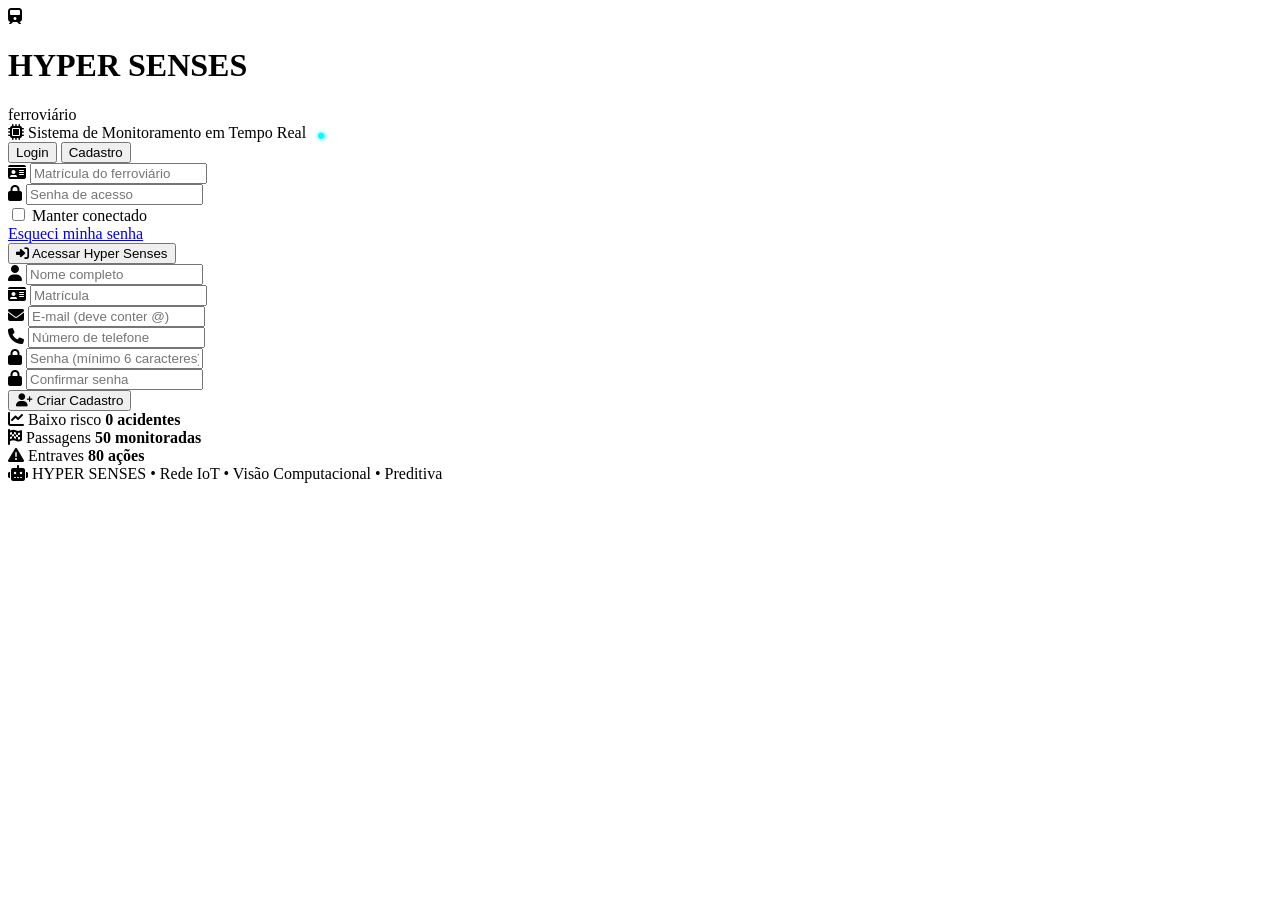
==== Html/index.html @ 42ddcf8d "Add- Segunda tela" ====
<!DOCTYPE html>
<html lang="pt-BR">
<head>
    <meta charset="UTF-8">
    <meta name="viewport" content="width=device-width, initial-scale=1.0">
    <title>Hyper Senses - Sistema Ferroviário</title>
    <link rel="stylesheet" href="https://cdnjs.cloudflare.com/ajax/libs/font-awesome/6.4.0/css/all.min.css">
    <link rel="stylesheet" href="style.css">
</head>
<body>
    <div class="login-container">
        <div class="header">
            <div class="brand-icon">
                <div class="icon-wrapper">
                    <i class="fas fa-train"></i>
                    <div class="pulse-ring"></div>
                </div>
            </div>
            <div class="brand-text">
                <h1 class="hyper-title">HYPER <span>SENSES</span></h1>
                <div class="sub-brand">ferroviário</div>
            </div>
            <div class="badge-system">
                <i class="fas fa-microchip"></i> Sistema de Monitoramento em Tempo Real
                <i class="fas fa-circle" style="font-size: 0.4rem; margin-left: 8px; color: #0ff; text-shadow: 0 0 5px #0ff;"></i>
            </div>
        </div>

        <div class="auth-tabs">
            <button class="tab-btn active" data-tab="login">Login</button>
            <button class="tab-btn" data-tab="register">Cadastro</button>
        </div>

        <form id="loginForm" class="auth-form active">
            <div class="input-group">
                <i class="fas fa-id-card"></i>
                <input type="text" id="matricula" placeholder="Matrícula do ferroviário" autocomplete="off" required>
            </div>
            <div class="input-group">
                <i class="fas fa-lock"></i>
                <input type="password" id="senha" placeholder="Senha de acesso" required>
            </div>

            <div class="options">
                <label class="remember">
                    <input type="checkbox" id="rememberCheck"> Manter conectado
                </label>
                <div class="forgot">
                    <a href="#" id="forgotLink">Esqueci minha senha</a>
                </div>
            </div>

            <button type="submit" class="btn-login">
                <i class="fas fa-sign-in-alt"></i> Acessar Hyper Senses
            </button>
        </form>

        <form id="registerForm" class="auth-form">
            <div class="input-group">
                <i class="fas fa-user"></i>
                <input type="text" id="regNome" placeholder="Nome completo" required>
            </div>
            <div class="input-group">
                <i class="fas fa-id-card"></i>
                <input type="text" id="regMatricula" placeholder="Matrícula" required>
            </div>
            <div class="input-group">
                <i class="fas fa-envelope"></i>
                <input type="email" id="regEmail" placeholder="E-mail (deve conter @)" required>
            </div>
            <div class="input-group">
                <i class="fas fa-phone"></i>
                <input type="tel" id="regTelefone" placeholder="Número de telefone" required>
            </div>
            <div class="input-group">
                <i class="fas fa-lock"></i>
                <input type="password" id="regSenha" placeholder="Senha (mínimo 6 caracteres)" required>
            </div>
            <div class="input-group">
                <i class="fas fa-lock"></i>
                <input type="password" id="regConfirmSenha" placeholder="Confirmar senha" required>
            </div>

            <button type="submit" class="btn-login">
                <i class="fas fa-user-plus"></i> Criar Cadastro
            </button>
        </form>

        <div id="feedback" class="feedback-message"></div>
        
        <div class="metrics-panel">
            <div class="metric">
                <i class="fas fa-chart-line"></i>
                <span>Baixo risco</span>
                <strong>0 acidentes</strong>
            </div>
            <div class="metric">
                <i class="fas fa-flag-checkered"></i>
                <span>Passagens</span>
                <strong>50 monitoradas</strong>
            </div>
            <div class="metric">
                <i class="fas fa-exclamation-triangle"></i>
                <span>Entraves</span>
                <strong>80 ações</strong>
            </div>
        </div>
        
        <div class="footer-note">
            <i class="fas fa-robot"></i> HYPER SENSES • Rede IoT • Visão Computacional • Preditiva
        </div>
    </div>

    <script src="script.js"></script>
</body>
</html>
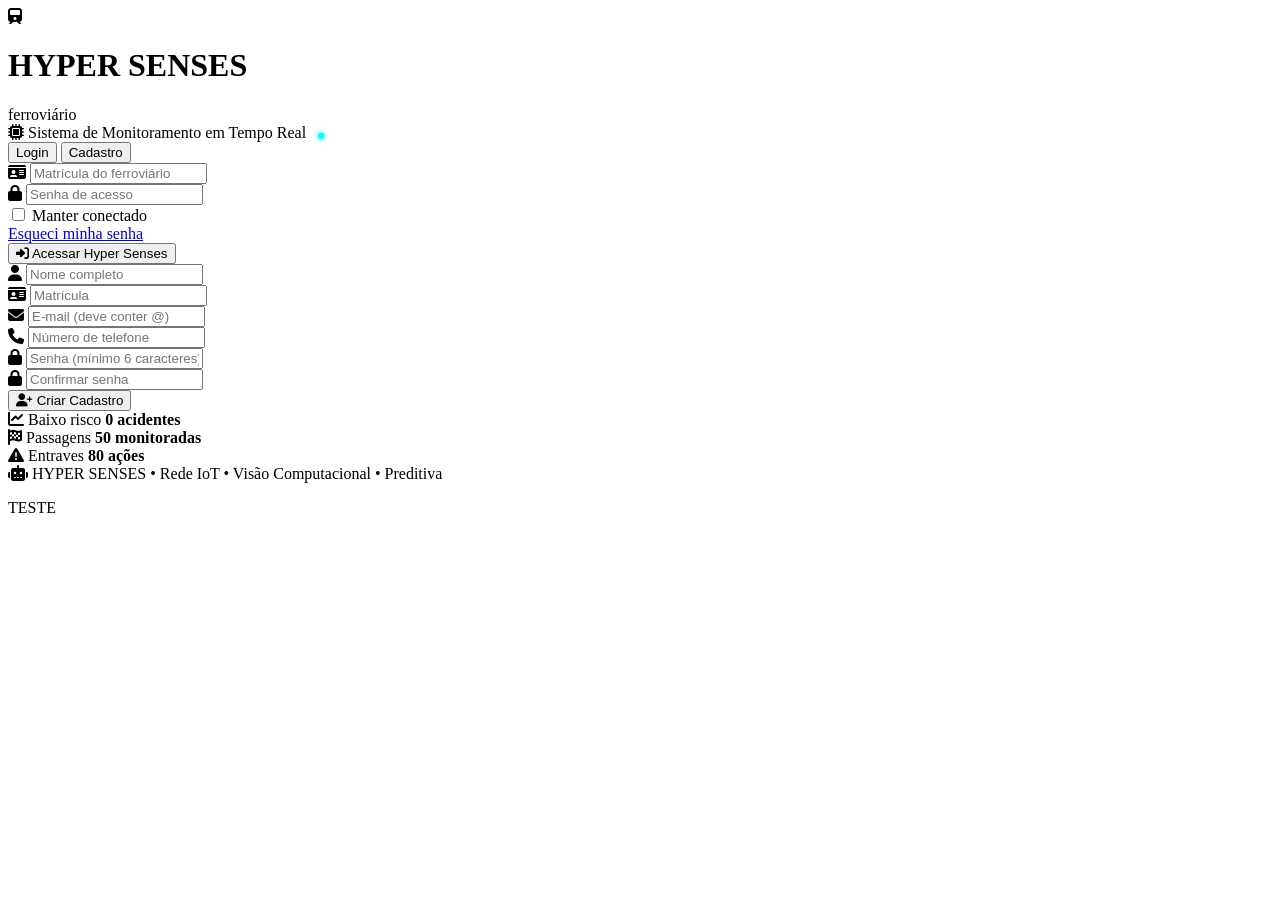
==== commit 2fdbfce8: "Commit teste" ====
--- a/Html/index.html
+++ b/Html/index.html
@@ -112,5 +112,8 @@
     </div>
 
     <script src="script.js"></script>
+
+    <P>TESTE</P>
+
 </body>
 </html>
